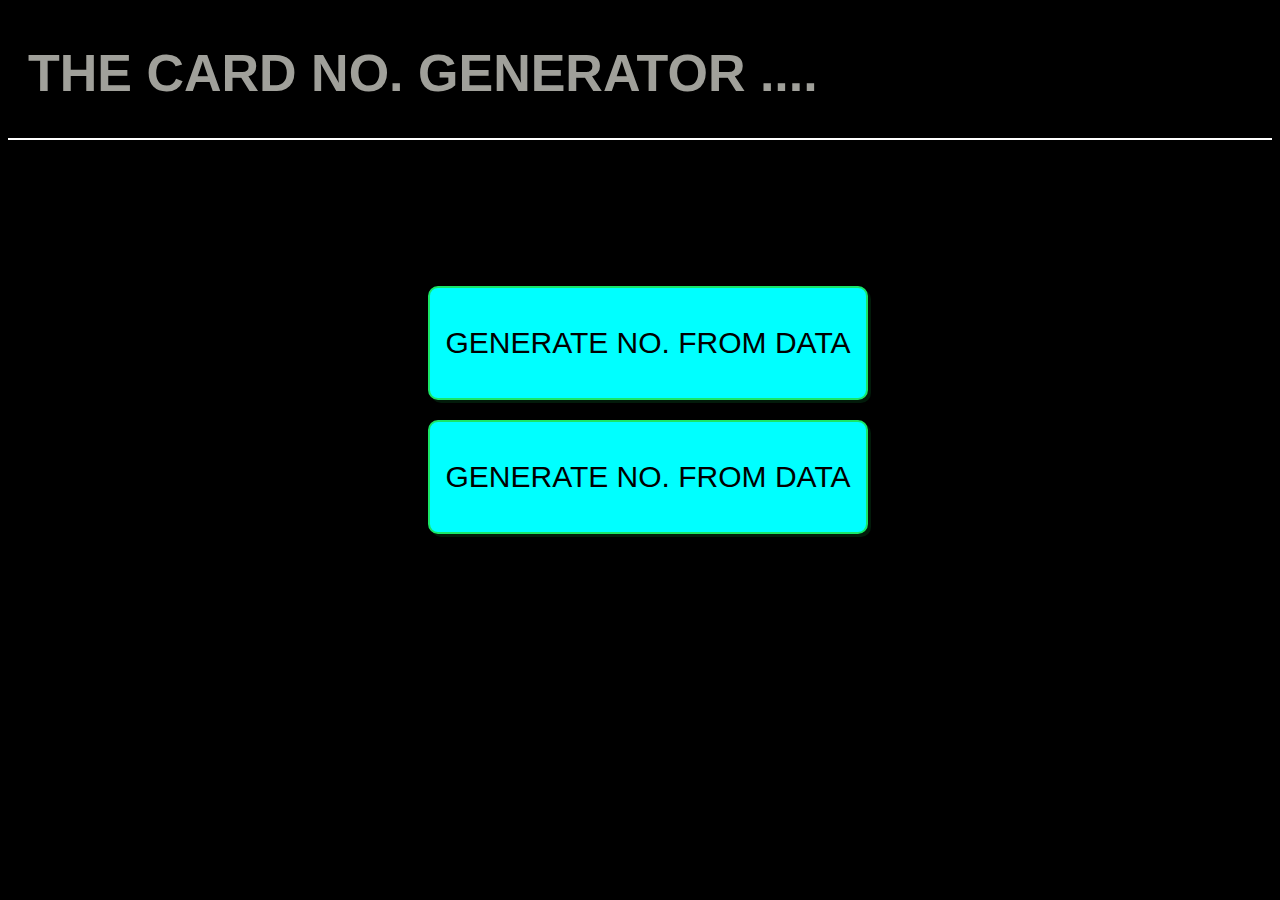
==== index.html @ 5c3906fd "GO" ====
<!DOCTYPE html>
<html>
    <head>
        <title>
            CARD NO. GENERATOR
        </title>
        <link rel="stylesheet" href="style.css"
    </head>
    <body bgcolor="black">
        <div id="name">
            <h1>
                THE CARD NO. GENERATOR ....
            </h1>
        </div>
        <div style="display:flex; justify-content: center; align-items: center; height:60vh; width:100vw;">
<div>
            <div style="height:80px; margin:20px; box-shadow: 3px 3px rgba(5, 58, 21, 0.459); font-size: 30px;  background-color: aqua ; border:2px solid rgb(25, 230, 103); border-radius: 10px; padding:15px; display:flex; align-items: center;">
                <a href="dtn.html" style="color:black; text-decoration: none;">GENERATE NO. FROM DATA</a>
            </div>
            <div style="height:80px; margin:20px; box-shadow: 3px 3px rgba(5, 58, 21, 0.459); font-size: 30px;  background-color: aqua ; border:2px solid rgb(25, 230, 103); border-radius: 10px; padding:15px; display:flex; align-items: center;">
                <a href="dtn.html" style=" color: black; text-decoration: none;">GENERATE NO. FROM DATA</a>
            </div>
        </div>


        </div>
    </body>
</html>
---- style.css ----
*{
  font-family: 'Lucida Sans', 'Lucida Sans Regular', 'Lucida Grande', 'Lucida Sans Unicode', Geneva, Verdana, sans-serif;
}
#max{
  height:100vh;
  width:100vw;
}

#name{
  padding-left:20px;
  font-size:26px;
  color:rgb(160, 160, 154);
  display:flex;
  justify-content:space-between;
  align-items: center;
  border-bottom: 2px solid white;
  height:12%;
}




#mid{
  height:40vh;
  width:60vw;
  color:white;
  font-size:20px;
  display:flex;
  justify-content: center;
  align-items: end;

}
#all{
  display:flex;
  align-items:center;
  justify-content: center;
}
#bid{
  height:7vh;
  width:25vw;
  border:4px solid rgb(76, 207, 207);
  border-radius: 25px;
  background-color: rgb(136, 248, 248);
  font-size: 7px;
  display:flex;
  justify-content: center;
  align-items: center;
  position:relative;
}
#bidi{
  background-color:rgba(0, 0, 0, 0);
  color:black;
}
#bido1{
  background-color:rgb(25, 110, 82);
  display:none;
  width:200px;
  z-index:1;
  position: absolute;
  box-shadow: 5px 5px  rgba(35, 199, 199, 0.24);



}
.bido{
  background-color: rgb(76, 207, 207);
  color:black;
  border:none;
}
#show:hover{ 
  #bid{
    color:transparent;
    background-color: transparent;
    border:none;
  }
  #bido1{
  display:block;
}
}


.bidob{
  width:100%;
  background-color: transparent;
  border:none;
  font-size:15px;
}

.bido:hover {
  background-color: white;
}

#card{
  background-color: rgb(10, 75, 71);
  display:flex;
  width:500px;
  height:300px;
  margin:50px;
  justify-content: center;

}
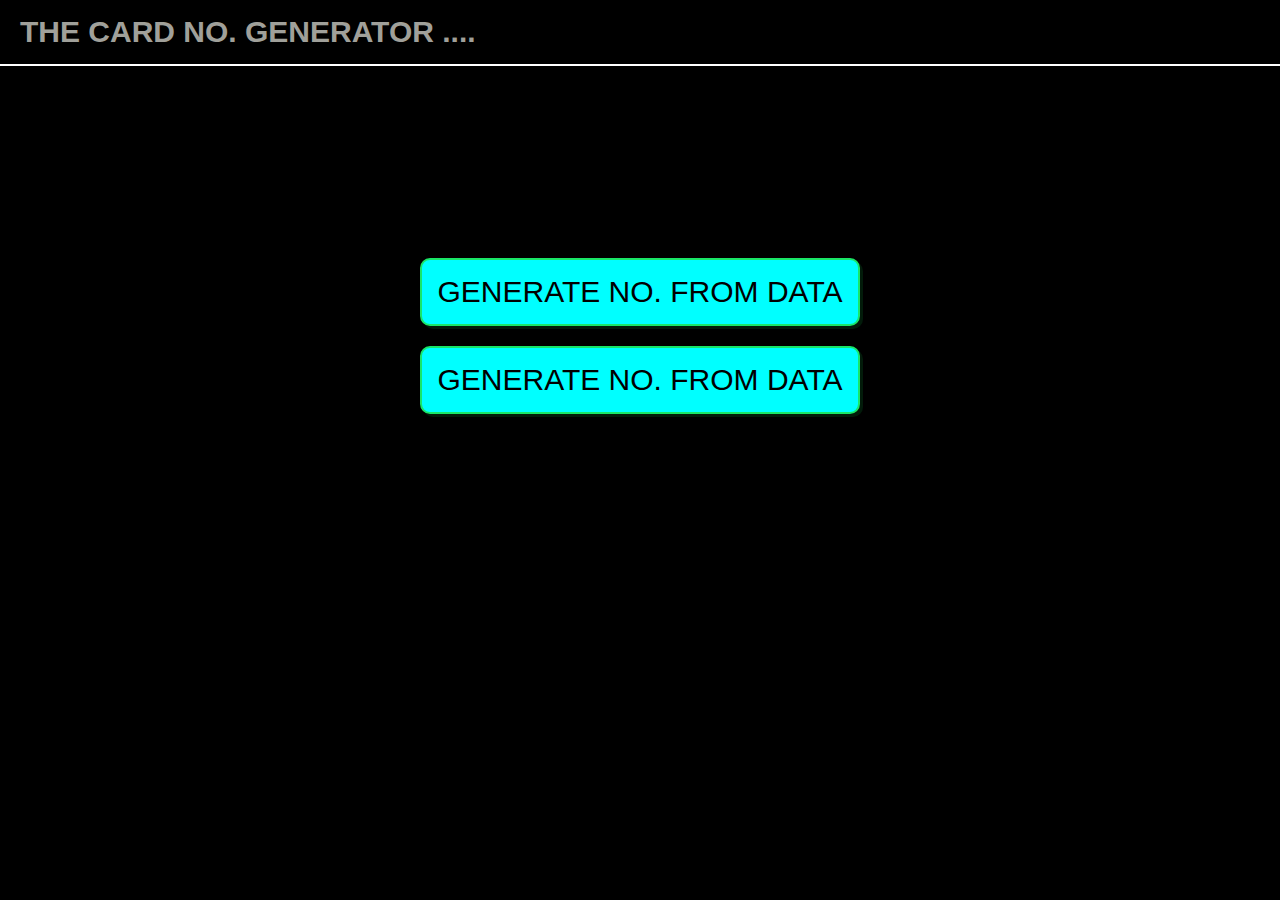
==== commit 8a345ac2: "GO" ====
--- a/index.html
+++ b/index.html
@@ -7,22 +7,31 @@
         <link rel="stylesheet" href="style.css"
     </head>
     <body bgcolor="black">
+        <div maxhome>
+            <div class="circle" id="circle1"></div>
+            <div class="circle" id="circle2"></div>
+            <div class="circle" id="circle3"></div>
+            <div class="circle" id="circle4"></div>
+            <div class="circle" id="circle5"></div>
+            <div class="circle" id="circle6"></div>
+            <div class="circle" id="circle7"></div>
+            <div class="circle" id="circle8"></div>
         <div id="name">
-            <h1>
+            <h1>   
                 THE CARD NO. GENERATOR ....
             </h1>
         </div>
         <div style="display:flex; justify-content: center; align-items: center; height:60vh; width:100vw;">
 <div>
-            <div style="height:80px; margin:20px; box-shadow: 3px 3px rgba(5, 58, 21, 0.459); font-size: 30px;  background-color: aqua ; border:2px solid rgb(25, 230, 103); border-radius: 10px; padding:15px; display:flex; align-items: center;">
-                <a href="dtn.html" style="color:black; text-decoration: none;">GENERATE NO. FROM DATA</a>
+            <div id="home">
+                <a href="DTN.html" style="color:black; text-decoration: none;">GENERATE NO. FROM DATA</a>
             </div>
-            <div style="height:80px; margin:20px; box-shadow: 3px 3px rgba(5, 58, 21, 0.459); font-size: 30px;  background-color: aqua ; border:2px solid rgb(25, 230, 103); border-radius: 10px; padding:15px; display:flex; align-items: center;">
-                <a href="dtn.html" style=" color: black; text-decoration: none;">GENERATE NO. FROM DATA</a>
+            <div id="home">
+                <a href="DTN.html" style=" color: black; text-decoration: none;">GENERATE NO. FROM DATA</a>
             </div>
         </div>
 
 
-        </div>
+        </div></div>
     </body>
 </html>--- a/style.css
+++ b/style.css
@@ -1,51 +1,88 @@
 *{
   font-family: 'Lucida Sans', 'Lucida Sans Regular', 'Lucida Grande', 'Lucida Sans Unicode', Geneva, Verdana, sans-serif;
-}
-#max{
-  height:100vh;
-  width:100vw;
+margin:0px;
+padding:0px;
+
 }
 
 #name{
-  padding-left:20px;
-  font-size:26px;
+
+  padding:15px 20px;
+  font-size:15px;
   color:rgb(160, 160, 154);
+  border-bottom: 2px solid white;
+
+}
+#nameunder{
   display:flex;
-  justify-content:space-between;
+  justify-content: space-between;
   align-items: center;
-  border-bottom: 2px solid white;
-  height:12%;
-}
-
-
-
-
-#mid{
-  height:40vh;
-  width:60vw;
+}
+  #card{
+    background-color: rgb(10, 75, 71);
+    display:flex;
+    width:350px;
+    height:200px;
+    justify-content: center;
+  
+  }
+
+  #result{
+    display:flex;
+    justify-content:space-around;
+    align-items:center;
+
+  }
+
+  #max{
+    height:97vh;
+    display:flex;
+    flex-direction:column;
+    justify-content:space-between;
+  }
+
+
+
+#home{
+  height:80%;
+  margin:20px;
+  box-shadow: 3px 3px rgba(5, 58, 21, 0.459);
+  font-size: 30px;
+  background-color: aqua ;
+  border:2px solid rgb(25, 230, 103);
+  border-radius: 10px;
+  padding:15px;
+  display:flex;
+  align-items: center;
+}
+
+
+
+.mid{
   color:white;
   font-size:20px;
+  display:none;
+  justify-content: space-around;
+
+
+}
+.mid h1{
+  margin-bottom:40px;
+
+}
+#mid1{
   display:flex;
-  justify-content: center;
-  align-items: end;
-
-}
-#all{
-  display:flex;
-  align-items:center;
-  justify-content: center;
 }
 #bid{
-  height:7vh;
-  width:25vw;
-  border:4px solid rgb(76, 207, 207);
-  border-radius: 25px;
-  background-color: rgb(136, 248, 248);
-  font-size: 7px;
-  display:flex;
-  justify-content: center;
-  align-items: center;
-  position:relative;
+  height:fit-content;
+  width:fit-content;
+  background-color: white;
+  color:black;
+  border:3px solid rgb(66, 110, 190);
+  border-radius: 8px;
+  text-align: center;
+  font-size:15px;
+  padding:16px 8px;
 }
 #bidi{
   background-color:rgba(0, 0, 0, 0);
@@ -90,12 +127,168 @@
   background-color: white;
 }
 
-#card{
-  background-color: rgb(10, 75, 71);
-  display:flex;
-  width:500px;
-  height:300px;
-  margin:50px;
-  justify-content: center;
-
-}
+
+
+#an{
+  height:60px;
+  width:250px;
+  background-color: white;
+  color:black;
+  border:3px solid rgb(66, 110, 190);
+  border-radius: 8px;
+  text-align: center;
+  font-size: 100%;
+
+}
+
+
+.change{
+  background-color: rgb(10, 59, 87);
+  color:white;
+  font-size: 28px;
+  padding:4px;
+  box-shadow: 8px 4px 74px 16px red;
+  border:2px solid rgb(6, 122, 117);
+  border-radius:10px;
+  height:fit-content;
+  width:fit-content;
+}
+
+.change:hover{
+  box-shadow: 8px 4px 74px 8px yellow;
+}
+
+
+@media (max-width:1000px){
+  h1{
+    font-size: 60px;
+    
+  }
+  #result{
+    display:flex;
+    flex-direction:column;
+    align-items: center;
+  
+  
+  
+  }
+  
+  #bid{
+    font-size: 30px;
+
+  }
+  
+  #an{
+    height:100px;
+    width:500px;
+    font-size: 2em;
+  }
+  
+  
+  #card{
+    height:350px;
+    width:600px;
+    margin-top:60px;
+  }
+
+
+  .mid{
+    flex-direction: column;
+    align-items: center;
+    justify-content: center;
+
+  }
+
+
+
+  #next{
+    display:flex;
+    width:100%;
+    justify-content: flex-end;
+    margin-right:240px;
+  }
+
+  #previous{
+    display:flex;
+    width:100%;
+    justify-content: flex-start;
+    margin-left:240px;
+    margin-bottom:80px;
+  
+  }
+  .change{
+    font-size: 50px;
+  }
+
+  }
+
+  .circle{
+    animation:animate 1s linear 2s infinite;
+
+background-color:rgba(37, 216, 216, 0.4);
+    border-radius:50px;
+    z-index:-1;
+    position:fixed;
+
+
+  }
+
+  #circle1{
+    transition: 2s linear 30s;
+transform: translate(153px,154px);
+    margin:45vh 23vw;
+  }
+
+
+
+@keyframes animate{
+  0%{height:2px;
+    width:2px;
+    box-shadow: 0px 0px 0px 0px cyan;
+    }
+    50%{height:6px;
+    width:6px;
+    box-shadow: 7px 7px 44px 7px cyan;}
+    100%{
+      height:8px;
+      width:8px;
+      box-shadow: 12px 12px 76px 12px cyan;
+    }
+}
+
+@keyframes move2{
+  0%{
+    transform: translate(22px,32px);
+  }
+    50%{
+      transform:translate(53px,54px);
+    }
+    100%{
+    transform:translate(25px,4px);
+    }
+
+}
+@keyframes move3{
+  0%{
+    transform: translate(23px,34px);
+  }
+    50%{
+      transform:translate(6px,4px);
+    }
+    100%{
+    transform:translate(7px,3px);
+    }
+
+}
+@keyframes move4{
+  0%{
+    transform: translate(5px,4px);
+  }
+    50%{
+      transform:translate(5px,4px);
+    }
+    100%{
+    transform:translate(23px,4px);
+    }
+
+}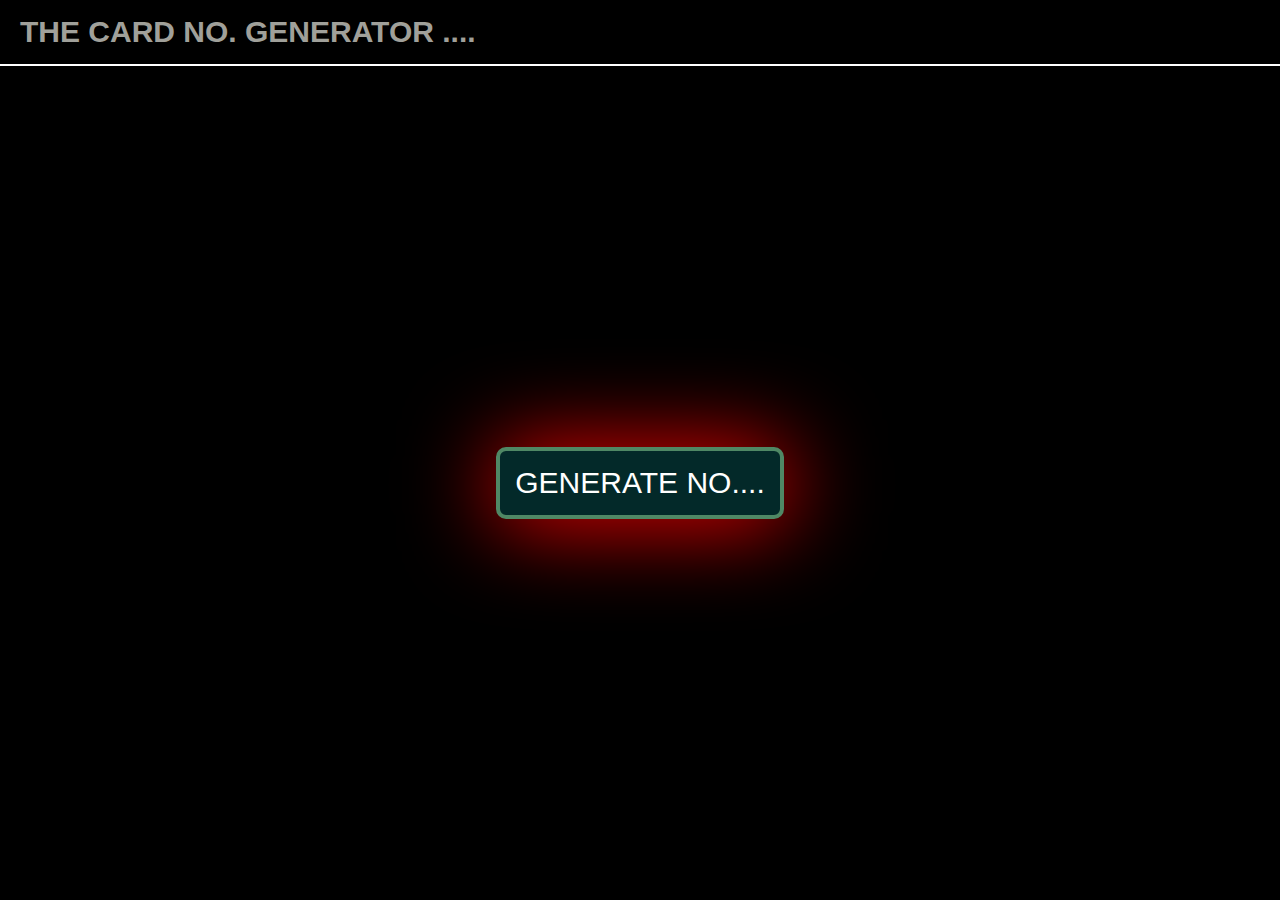
==== commit 7b34daf6: "GO" ====
--- a/index.html
+++ b/index.html
@@ -7,31 +7,33 @@
         <link rel="stylesheet" href="style.css"
     </head>
     <body bgcolor="black">
-        <div maxhome>
-            <div class="circle" id="circle1"></div>
-            <div class="circle" id="circle2"></div>
-            <div class="circle" id="circle3"></div>
-            <div class="circle" id="circle4"></div>
-            <div class="circle" id="circle5"></div>
-            <div class="circle" id="circle6"></div>
-            <div class="circle" id="circle7"></div>
-            <div class="circle" id="circle8"></div>
+
+        <div class="circle" id="circle1"></div>
+        <div class="circle" id="circle2"></div>
+        <div class="circle" id="circle3"></div>
+        <div class="circle" id="circle4"></div>
+        <div class="circle" id="circle5"></div>
+        <div class="circle" id="circle6"></div>
+        <div class="circle" id="circle7"></div>
+        <div class="circle" id="circle8"></div>
+        <div id="maxhome">
+
         <div id="name">
             <h1>   
                 THE CARD NO. GENERATOR ....
             </h1>
         </div>
-        <div style="display:flex; justify-content: center; align-items: center; height:60vh; width:100vw;">
-<div>
-            <div id="home">
-                <a href="DTN.html" style="color:black; text-decoration: none;">GENERATE NO. FROM DATA</a>
-            </div>
-            <div id="home">
-                <a href="DTN.html" style=" color: black; text-decoration: none;">GENERATE NO. FROM DATA</a>
-            </div>
-        </div>
+        <div style="display:flex; justify-content: center; align-items: center;">
+            <button id="home" onclick="window.open('DTN.html')">
+GENERATE NO....
+            </button>
 
 
-        </div></div>
+        </div>
+    <footer>
+        
+    </footer>
+    
+    </div>
     </body>
 </html>--- a/style.css
+++ b/style.css
@@ -21,11 +21,52 @@
   #card{
     background-color: rgb(10, 75, 71);
     display:flex;
-    width:350px;
-    height:200px;
+    flex-direction: column;
+    width:400px;
+    height:220px;
     justify-content: center;
-  
-  }
+    border:2px solid white;
+    border-radius:25px;
+  
+  }
+
+  #insideno{
+  display:flex; 
+  justify-content: center; 
+  align-items:center;
+  height:60%;
+  font-size: 1.7em;
+  color:white;
+}
+
+#insidebank{
+  display:flex;
+  justify-content: flex-end;
+  height:20%;
+  padding-right:45px;
+  padding-top: 15px;
+  font-size: 1.2em;
+  color:beige;
+}
+
+#chip{
+  display:flex;
+  justify-content: flex-start;
+  height:20%;
+  padding-left:45px;
+}
+#chip1{
+  display:flex;
+  flex-wrap:wrap;
+  width:100px;
+}
+
+#chip1 div{
+  border:1px solid black;
+  background-color: gold;
+  width:25px;
+}
+
 
   #result{
     display:flex;
@@ -44,17 +85,32 @@
 
 
 #home{
-  height:80%;
-  margin:20px;
-  box-shadow: 3px 3px rgba(5, 58, 21, 0.459);
+  height:fit-content;
   font-size: 30px;
-  background-color: aqua ;
-  border:2px solid rgb(25, 230, 103);
+  background-color: rgb(3, 41, 41) ;
+  box-shadow: 2px 2px 90px 2px red;
+  border:4px solid rgb(79, 136, 101);
   border-radius: 10px;
   padding:15px;
   display:flex;
   align-items: center;
-}
+  color:white;
+}
+
+#home:hover{
+  box-shadow: 2px 2px 90px 2px yellow;
+}
+
+#maxhome{
+  display:flex;
+  flex-direction: column;
+  height:100vh;
+  width:100vw;
+  justify-content: space-between;
+
+
+}
+
 
 
 
@@ -63,8 +119,23 @@
   font-size:20px;
   display:none;
   justify-content: space-around;
-
-
+}
+.mid h1{
+  animation: mid 1s;
+}
+
+@keyframes mid{
+  0%{
+    color:rgba(255, 255, 255, 0);
+
+  }
+  50%{
+    color:rgb(255, 255, 255, 0.5);
+  }
+  100%{
+    
+    color: rgb(255, 255, 255);
+  }
 }
 .mid h1{
   margin-bottom:40px;
@@ -189,7 +260,19 @@
     height:350px;
     width:600px;
     margin-top:60px;
-  }
+    justify-content: flex-start;
+  }
+
+
+  #insideno{
+    font-size: 2.5em;
+  }
+
+
+  #insidebank{
+    font-size: 2em;
+  }
+
 
 
   .mid{
@@ -197,7 +280,10 @@
     align-items: center;
     justify-content: center;
 
-  }
+
+  }
+
+  
 
 
 
@@ -223,7 +309,6 @@
   }
 
   .circle{
-    animation:animate 1s linear 2s infinite;
 
 background-color:rgba(37, 216, 216, 0.4);
     border-radius:50px;
@@ -232,12 +317,42 @@
 
 
   }
-
   #circle1{
-    transition: 2s linear 30s;
-transform: translate(153px,154px);
-    margin:45vh 23vw;
-  }
+
+    animation:animate 2s alternate 0s infinite,  move1 8s linear 0s infinite normal;
+  }
+  #circle2{
+
+    animation:animate 4s alternate 0s infinite,  move2 12s linear 0s infinite normal;
+  }
+  #circle3{
+
+    animation:animate 8s alternate 0s infinite,  move3 16s linear 0s infinite normal;
+  }
+  #circle4{
+
+    animation:animate 3s alternate 0s infinite,  move4 10s linear 0s infinite normal;
+  }
+  #circle5{
+
+    animation:animate 5s alternate 0s infinite,  move5 8s linear 0s infinite normal;
+  }
+  #circle6{
+
+    animation:animate 2s alternate 0s infinite,  move6 16s linear 0s infinite normal;
+  }
+  #circle7{
+
+    animation:animate 5s alternate 0s infinite,  move7 14s linear 0s infinite normal;
+  }
+  #circle8{
+
+    animation:animate 6s alternate 0s infinite,  move8 8s linear 0s infinite normal;
+  }
+  
+
+ 
+
 
 
 
@@ -248,7 +363,7 @@
     }
     50%{height:6px;
     width:6px;
-    box-shadow: 7px 7px 44px 7px cyan;}
+    box-shadow: 7px 7px 44px 18px cyan;}
     100%{
       height:8px;
       width:8px;
@@ -256,39 +371,131 @@
     }
 }
 
+@keyframes move1{
+0%{
+ left:67vw;
+ top:-2vh;
+
+}
+50%{
+  left:60vw;
+  top:35vh;
+}
+100%{
+  left:-2vw;
+  top:50vh;
+}
+
+}
 @keyframes move2{
   0%{
-    transform: translate(22px,32px);
-  }
+   left:-2vw;
+   top:-2vh;
+  
+  }
+  50%{
+    left:70vw;
+    top:50vh;
+  }
+  100%{
+    left:120vw;
+    top:120vh;
+  }
+  
+  }
+  @keyframes move3{
+    0%{
+     left:-2vw;
+     top:87vh;
+    
+    }
     50%{
-      transform:translate(53px,54px);
+      left:65vw;
+      top:53vh;
     }
     100%{
-    transform:translate(25px,4px);
+      left:-2vw;
+      top:34vh;
     }
-
-}
-@keyframes move3{
-  0%{
-    transform: translate(23px,34px);
-  }
-    50%{
-      transform:translate(6px,4px);
+    
     }
-    100%{
-    transform:translate(7px,3px);
-    }
-
-}
-@keyframes move4{
-  0%{
-    transform: translate(5px,4px);
-  }
-    50%{
-      transform:translate(5px,4px);
-    }
-    100%{
-    transform:translate(23px,4px);
-    }
-
-}+    @keyframes move4{
+      0%{
+       left:-2vw;
+       top:-2vh;
+      
+      }
+      50%{
+        left:70vw;
+        top:50vh;
+      }
+      100%{
+        left:120vw;
+        top:120vh;
+      }
+      
+      }
+      @keyframes move5{
+        0%{
+         left:105vw;
+         top:80vh;
+        
+        }
+        50%{
+          left:70vw;
+          top:30vh;
+        }
+        100%{
+          left:-2vw;
+          top:37vh;
+        }
+        
+        }
+        @keyframes move6{
+          0%{
+           left:70vw;
+           top:-2vh;
+          
+          }
+          50%{
+            left:80vw;
+            top:23vh;
+          }
+          100%{
+            left:30vw;
+            top:110vh;
+          }
+          
+          }
+          @keyframes move7{
+            0%{
+             left:-2vw;
+             top:60vh;
+            
+            }
+            50%{
+              left:80vw;
+              top:40vh;
+            }
+            100%{
+              left:120vw;
+              top:60vh;
+            }
+            
+            }
+            @keyframes move8{
+              0%{
+               left:50vw;
+               top:-2vh;
+              
+              }
+              50%{
+                left:20vw;
+                top:76vh;
+              }
+              100%{
+                left:40vw;
+                top:110vh;
+              }
+              
+              }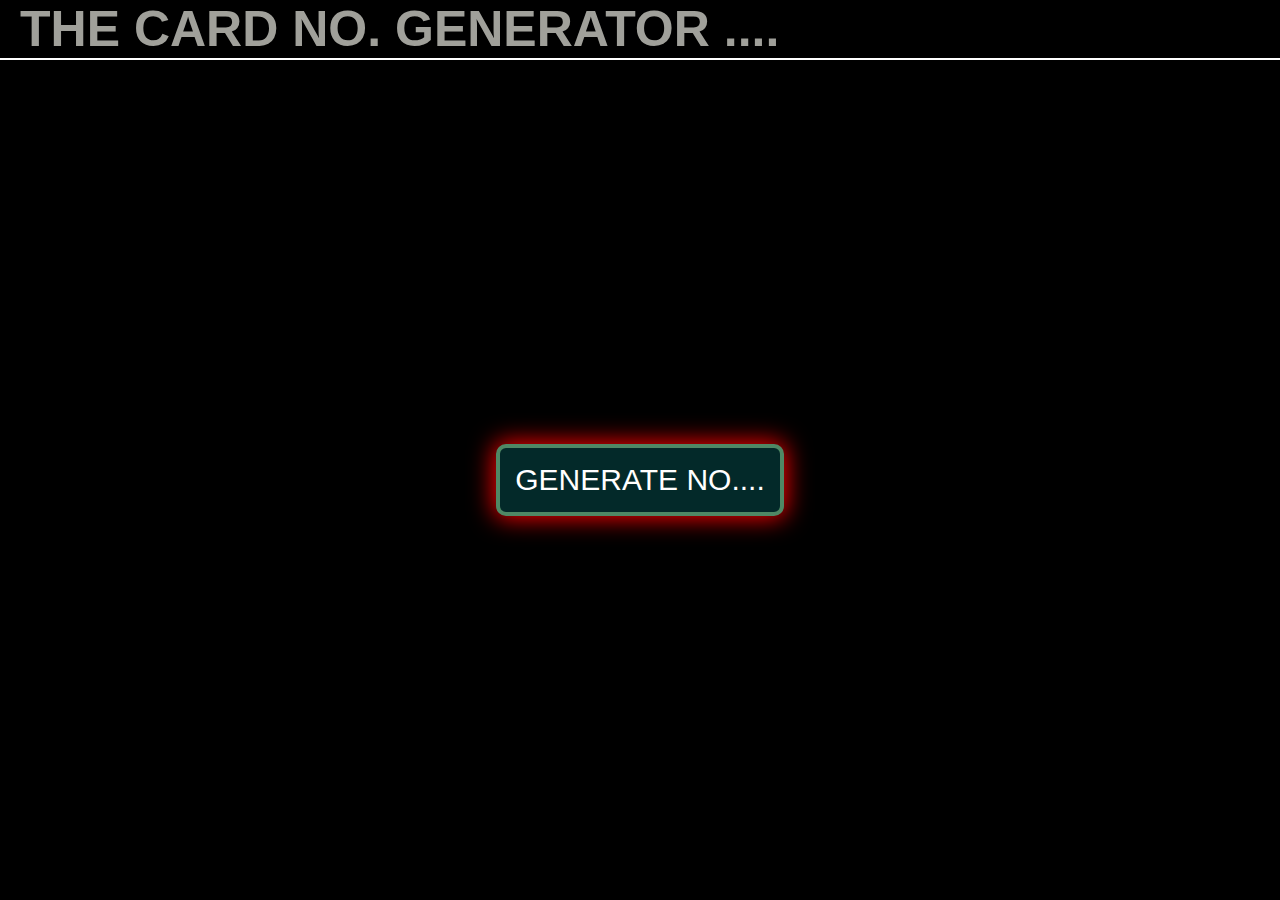
==== commit a9f3d964: "GO" ====
--- a/index.html
+++ b/index.html
@@ -31,9 +31,9 @@
 
         </div>
     <footer>
-        
+
     </footer>
-    
+
     </div>
     </body>
 </html>--- a/style.css
+++ b/style.css
@@ -7,8 +7,8 @@
 
 #name{
 
-  padding:15px 20px;
-  font-size:15px;
+  padding:0px 20px;
+  font-size:25px;
   color:rgb(160, 160, 154);
   border-bottom: 2px solid white;
 
@@ -27,7 +27,7 @@
     justify-content: center;
     border:2px solid white;
     border-radius:25px;
-  
+
   }
 
   #insideno{
@@ -41,24 +41,28 @@
 
 #insidebank{
   display:flex;
-  justify-content: flex-end;
+  justify-content: space-between;
   height:20%;
-  padding-right:45px;
-  padding-top: 15px;
+  padding:8px 45px 5px 45px;
   font-size: 1.2em;
   color:beige;
+  border-bottom: 1px solid rgb(18, 141, 110);
 }
 
 #chip{
   display:flex;
-  justify-content: flex-start;
-  height:20%;
-  padding-left:45px;
+  justify-content: space-between;
+  align-items: flex-end;
+  height:30%;
+  padding:10px 45px 15px 45px;
+  font-size: 1.6rem;
+  color:rgb(212, 224, 37);
 }
 #chip1{
   display:flex;
   flex-wrap:wrap;
   width:100px;
+  height:100%;
 }
 
 #chip1 div{
@@ -85,10 +89,9 @@
 
 
 #home{
-  height:fit-content;
   font-size: 30px;
   background-color: rgb(3, 41, 41) ;
-  box-shadow: 2px 2px 90px 2px red;
+  box-shadow: 0px 0px 25px 2px red;
   border:4px solid rgb(79, 136, 101);
   border-radius: 10px;
   padding:15px;
@@ -98,7 +101,7 @@
 }
 
 #home:hover{
-  box-shadow: 2px 2px 90px 2px yellow;
+  box-shadow: 0px 0px 25px 2px rgb(37, 100, 63);
 }
 
 #maxhome{
@@ -133,7 +136,7 @@
     color:rgb(255, 255, 255, 0.5);
   }
   100%{
-    
+
     color: rgb(255, 255, 255);
   }
 }
@@ -144,59 +147,54 @@
 #mid1{
   display:flex;
 }
-#bid{
-  height:fit-content;
-  width:fit-content;
+
+
+.bidmax{
+  display:flex;
+  flex-direction: column;
+  width:fit-content
+}
+
+.bid{
+  height:30px;
+  width:300px;
   background-color: white;
   color:black;
   border:3px solid rgb(66, 110, 190);
   border-radius: 8px;
   text-align: center;
-  font-size:15px;
+  font-size:24px;
   padding:16px 8px;
 }
-#bidi{
-  background-color:rgba(0, 0, 0, 0);
-  color:black;
-}
-#bido1{
-  background-color:rgb(25, 110, 82);
+
+.bidelement{
   display:none;
-  width:200px;
-  z-index:1;
-  position: absolute;
-  box-shadow: 5px 5px  rgba(35, 199, 199, 0.24);
-
-
-
-}
-.bido{
-  background-color: rgb(76, 207, 207);
-  color:black;
-  border:none;
-}
-#show:hover{ 
-  #bid{
-    color:transparent;
-    background-color: transparent;
-    border:none;
-  }
-  #bido1{
-  display:block;
-}
-}
-
-
-.bidob{
-  width:100%;
-  background-color: transparent;
-  border:none;
-  font-size:15px;
-}
-
-.bido:hover {
+  flex-direction: column;
+  
+  width:fit-content;
+position:absolute;
+margin-left:18px;
+ }
+ .bidmax:hover .bidelement{
+  display:flex;
+}
+ 
+
+.bidelement button{
+  background-color: aqua;
+  font-size: 23px;
+  border:0px;
+  padding:4px 30px 0px 30px;
+}
+.bidelement button:hover{
   background-color: white;
 }
+
+
+
+
+
+
 
 
 
@@ -216,46 +214,50 @@
 .change{
   background-color: rgb(10, 59, 87);
   color:white;
-  font-size: 28px;
-  padding:4px;
-  box-shadow: 8px 4px 74px 16px red;
-  border:2px solid rgb(6, 122, 117);
+  font-size: 24px;
+  padding:4px 16px;
+
+  border:3px solid rgb(6, 122, 117);
   border-radius:10px;
   height:fit-content;
   width:fit-content;
+  margin-right:40px;
 }
 
 .change:hover{
-  box-shadow: 8px 4px 74px 8px yellow;
+  box-shadow: 0px 0px 30px 4px rgb(26, 133, 118);
 }
 
 
 @media (max-width:1000px){
   h1{
     font-size: 60px;
-    
+    margin-top: 20px;
+    margin-bottom:20px;
   }
   #result{
     display:flex;
     flex-direction:column;
     align-items: center;
-  
-  
-  
-  }
-  
-  #bid{
-    font-size: 30px;
-
-  }
-  
+
+
+
+  }
+
+  .bid{
+    font-size: 2.5rem;
+    height:60px;
+    width:400px;
+
+  }
+
   #an{
     height:100px;
     width:500px;
     font-size: 2em;
   }
-  
-  
+
+
   #card{
     height:350px;
     width:600px;
@@ -277,33 +279,43 @@
 
   .mid{
     flex-direction: column;
-    align-items: center;
-    justify-content: center;
-
-
-  }
-
-  
-
-
-
-  #next{
+    align-items: left;
+    justify-content: left;
+    margin-left:50px;
+
+
+  }
+
+  #home{
+    font-size: 95px;
+    border-width:8px;
+    border-radius: 35px;
+  }
+
+
+
+
+
+  .next{
     display:flex;
     width:100%;
     justify-content: flex-end;
-    margin-right:240px;
-  }
-
-  #previous{
-    display:flex;
-    width:100%;
-    justify-content: flex-start;
-    margin-left:240px;
-    margin-bottom:80px;
+    margin-top:70px;
+    
+  }
   
-  }
+  
+
+  
   .change{
     font-size: 50px;
+    margin-right: 80px;
+  }
+
+
+  
+  .bidelement button{
+    font-size: 40px;
   }
 
   }
@@ -349,9 +361,9 @@
 
     animation:animate 6s alternate 0s infinite,  move8 8s linear 0s infinite normal;
   }
-  
-
- 
+
+
+
 
 
 
@@ -391,7 +403,7 @@
   0%{
    left:-2vw;
    top:-2vh;
-  
+
   }
   50%{
     left:70vw;
@@ -401,13 +413,13 @@
     left:120vw;
     top:120vh;
   }
-  
+
   }
   @keyframes move3{
     0%{
      left:-2vw;
      top:87vh;
-    
+
     }
     50%{
       left:65vw;
@@ -417,13 +429,13 @@
       left:-2vw;
       top:34vh;
     }
-    
+
     }
     @keyframes move4{
       0%{
        left:-2vw;
        top:-2vh;
-      
+
       }
       50%{
         left:70vw;
@@ -433,13 +445,13 @@
         left:120vw;
         top:120vh;
       }
-      
+
       }
       @keyframes move5{
         0%{
          left:105vw;
          top:80vh;
-        
+
         }
         50%{
           left:70vw;
@@ -449,13 +461,13 @@
           left:-2vw;
           top:37vh;
         }
-        
+
         }
         @keyframes move6{
           0%{
            left:70vw;
            top:-2vh;
-          
+
           }
           50%{
             left:80vw;
@@ -465,13 +477,13 @@
             left:30vw;
             top:110vh;
           }
-          
+
           }
           @keyframes move7{
             0%{
              left:-2vw;
              top:60vh;
-            
+
             }
             50%{
               left:80vw;
@@ -481,13 +493,13 @@
               left:120vw;
               top:60vh;
             }
-            
+
             }
             @keyframes move8{
               0%{
                left:50vw;
                top:-2vh;
-              
+
               }
               50%{
                 left:20vw;
@@ -497,5 +509,5 @@
                 left:40vw;
                 top:110vh;
               }
-              
+
               }